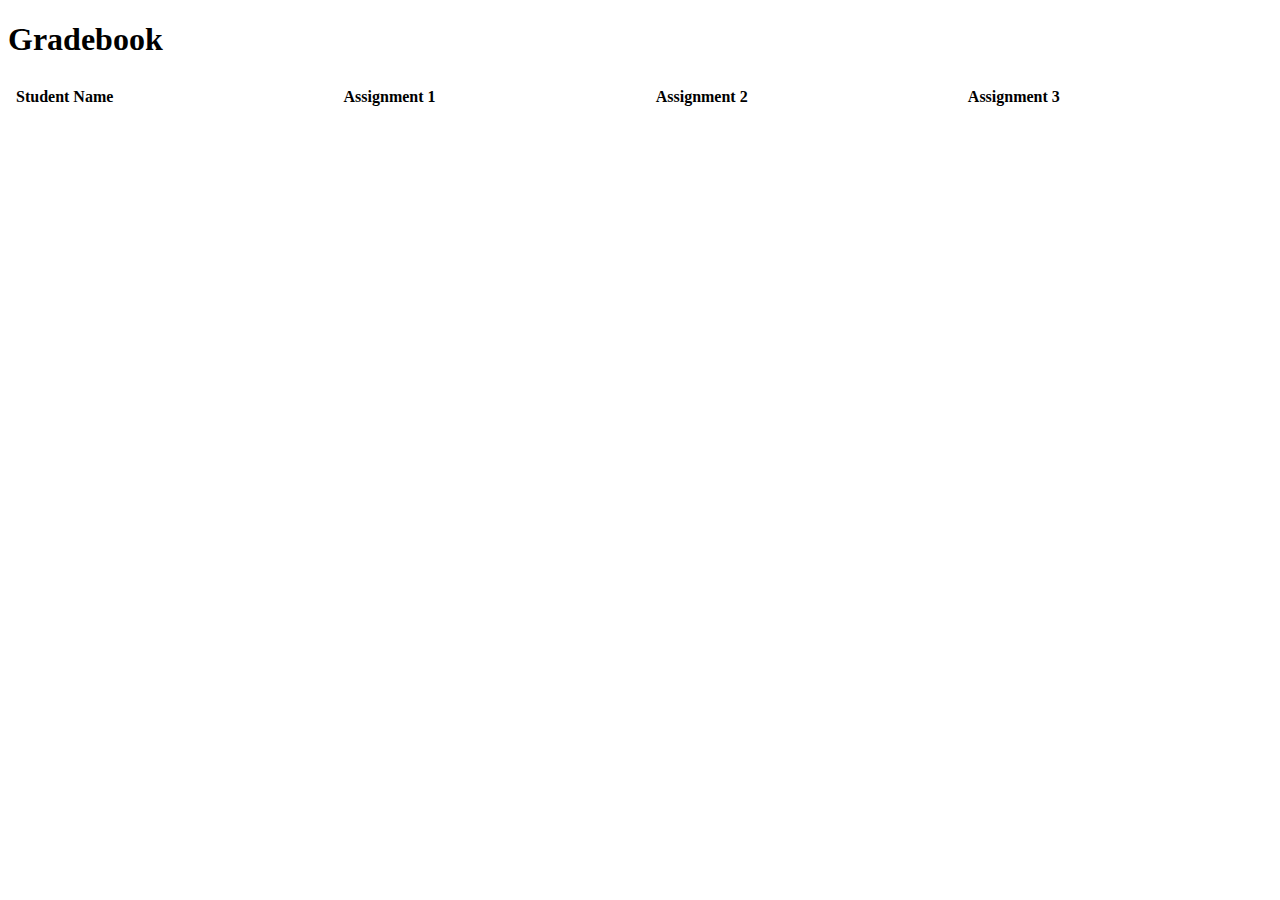
==== gradebook/JANEPUGH_gradebook.html @ cff72d56 "organized week12 branch" ====
<!DOCTYPE html>
<html lang="en">
<head>
  <meta charset="UTF-8">
  <meta name="viewport" content="width=device-width, initial-scale=1.0">
  <title>Gradebook</title>
  <style>
table {
  width:100%;
  border-collapse: collapse;
}
th, td {
  border: 100%;
  padding: 8px;
  text-align: left;
}
th {
  backgroung-color: #f4f4f4;
}
  </style>
</head>
<body>
  <h1>Gradebook</h1>
  <table id="gradebook">
<thead>
  <tr>
    <th>Student Name</th>
    <th>Assignment 1</th>
    <th>Assignment 2</th>
    <th>Assignment 3</th>
    <!-- Add more assignment columns as needed -->
  </tr
</thead>
<tbody>
  <!-- Rows will be populated dynamically with Javascript -->
</tbody>
  </table>
  <script src="gradebook.js></script>
</body>
</html>
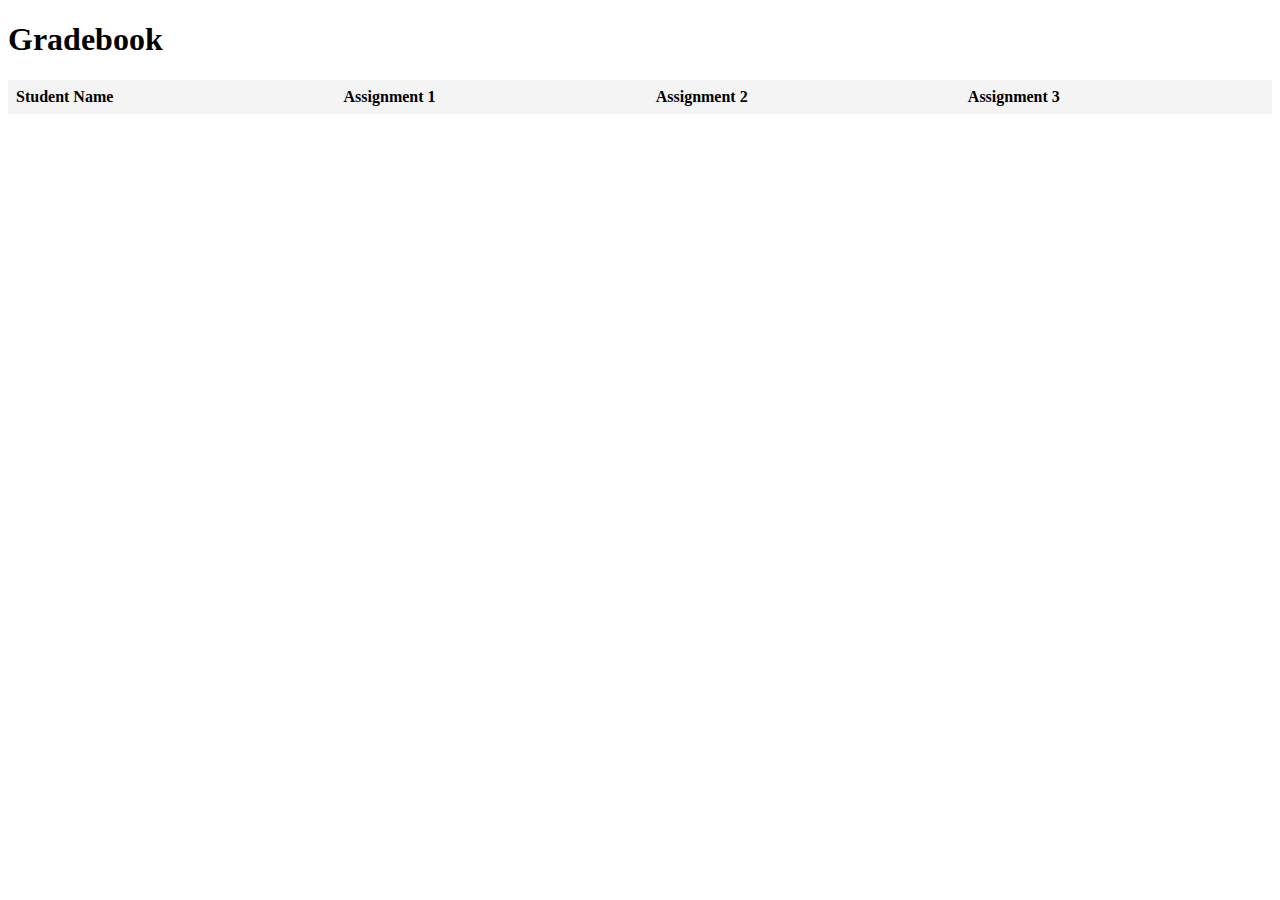
==== commit a8e5b5ff: "Update JANEPUGH_gradebook.html" ====
--- a/gradebook/JANEPUGH_gradebook.html
+++ b/gradebook/JANEPUGH_gradebook.html
@@ -15,7 +15,7 @@
   text-align: left;
 }
 th {
-  backgroung-color: #f4f4f4;
+  background-color: #f4f4f4;
 }
   </style>
 </head>
@@ -30,7 +30,7 @@
     <th>Assignment 3</th>
     <!-- Add more assignment columns as needed -->
   </tr
-</thead>
+  </thead>
 <tbody>
   <!-- Rows will be populated dynamically with Javascript -->
 </tbody>
